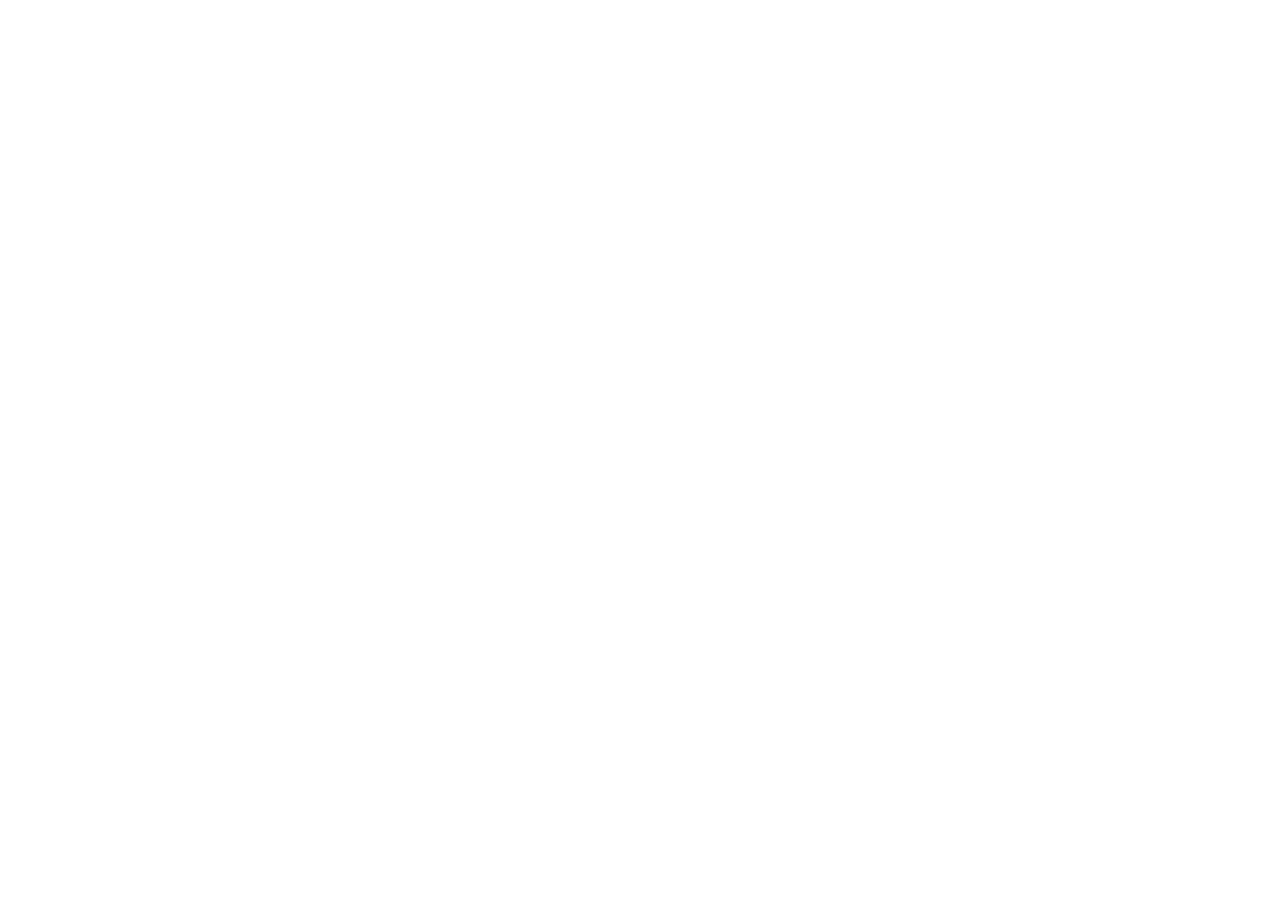
==== index.html @ 9cf0bee7 "Add files via upload" ====
<!DOCTYPE html>
<html lang="en">
<head>
    <meta charset="UTF-8">
    <meta name="viewport" content="width=device-width, initial-scale=1.0">
    <title>Document</title>
</head>
<body>
    <script src="script.js"></script>

</body>
</html>
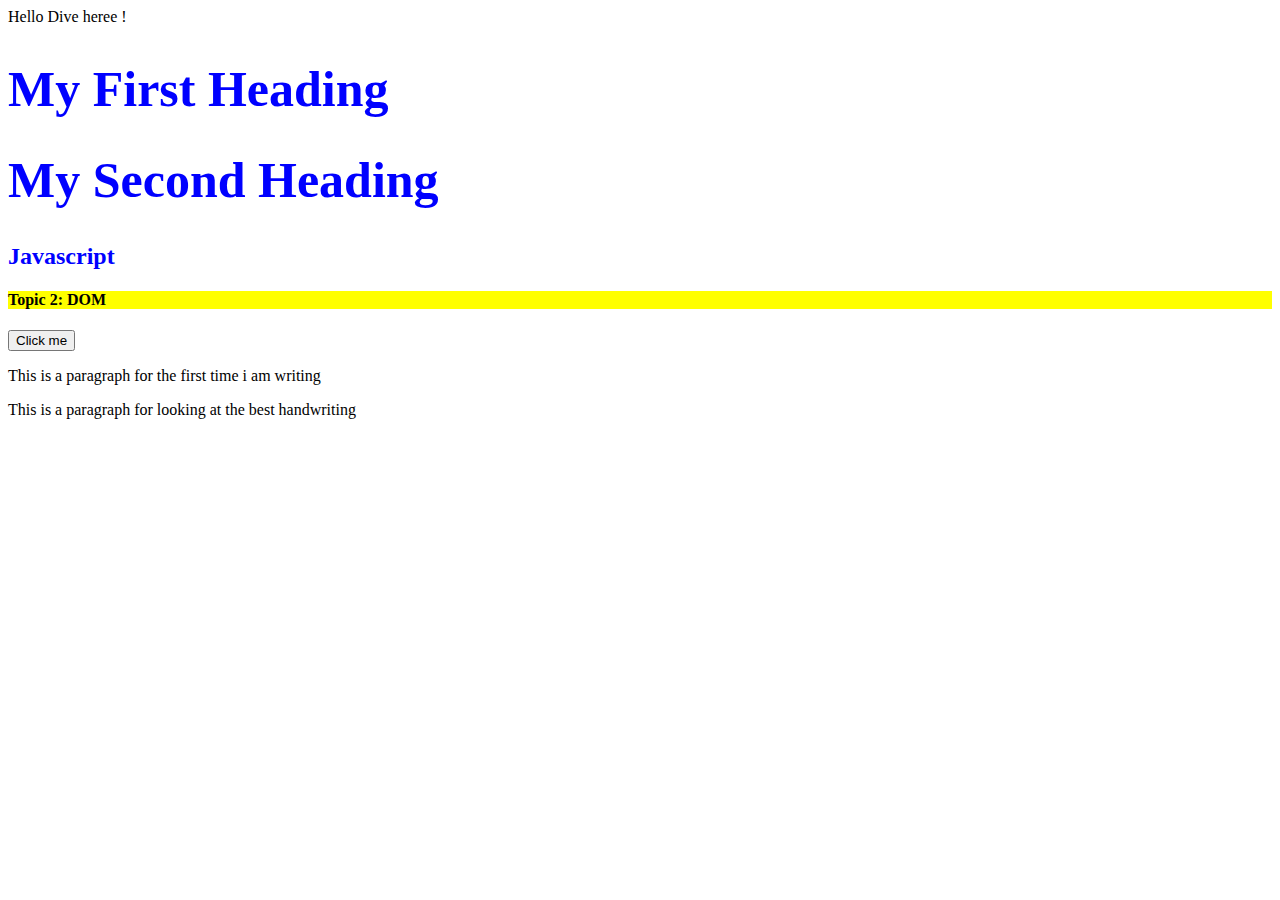
==== commit 379c14b1: "array , ternaryOperaters and arrayMethods"" ====
--- a/index.html
+++ b/index.html
@@ -4,9 +4,21 @@
     <meta charset="UTF-8">
     <meta name="viewport" content="width=device-width, initial-scale=1.0">
     <title>Document</title>
+    <link rel="stylesheet" href="style.css">
 </head>
 <body>
-    <script src="script.js"></script>
+    <div>Hello Dive heree !</div>
+    
+    <h1 class="heading">My First Heading</h1>
+    <h1 class="heading">My Second Heading</h1>
+    <h2  class="heading">Javascript</h2>
+    <h4 >Topic 2: DOM</h4>
+    <button id="mybutton">Click me </button>
+    <p >This is a paragraph for the first time i am writing </p>
+    <p >This is a paragraph for looking at the best handwriting </p>
+    <script src="script.js"></script> 
+
+
 
 </body>
 </html>--- a/style.css
+++ b/style.css
@@ -0,0 +1,18 @@
+h1{
+    color: red;
+    font-size: 50px;
+}
+
+h4{
+    background-color: yellow;
+}
+
+.heading{
+    color: blue;
+}
+
+#myButton{
+    background-color: green;
+    color: white;
+    font-size: 20px;
+}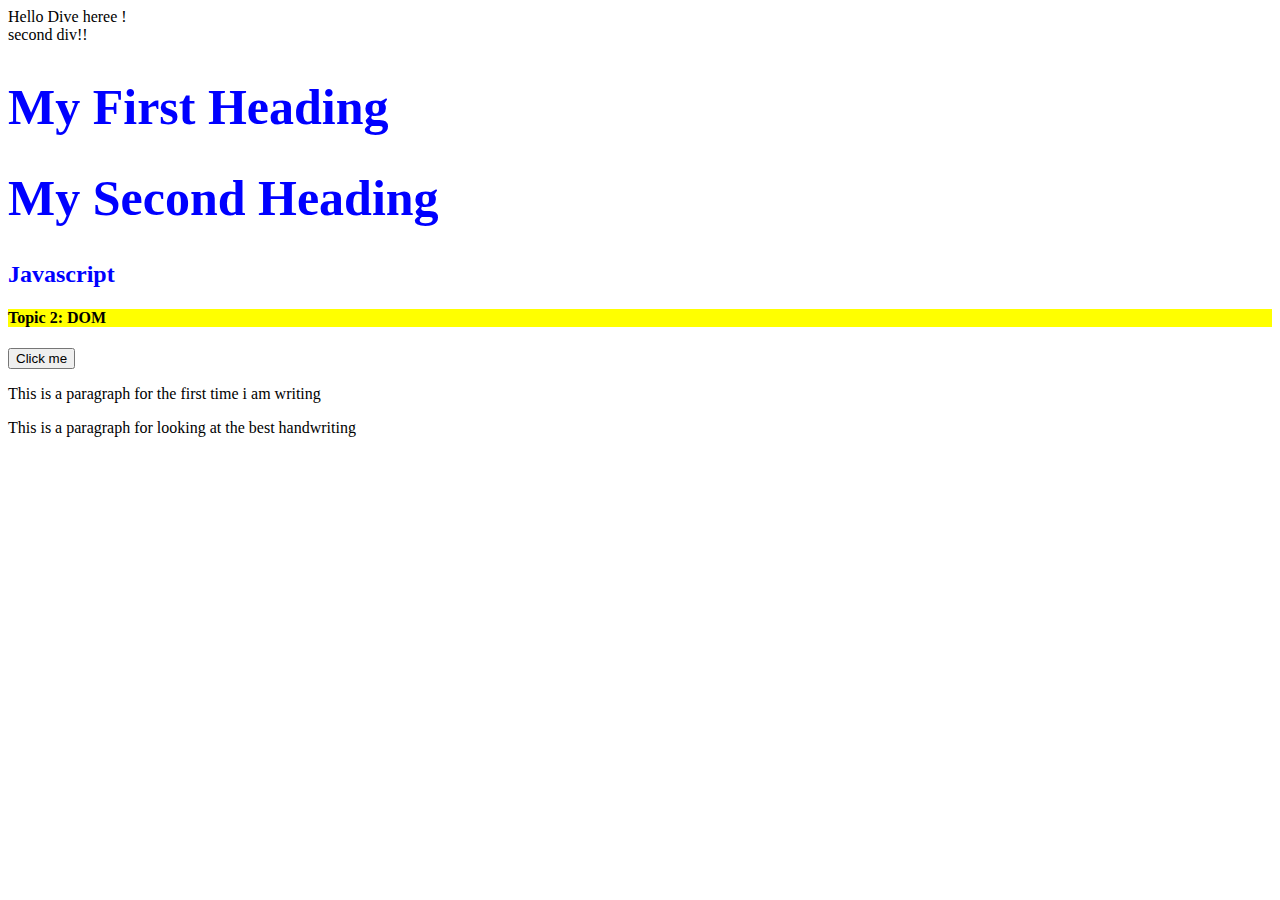
==== commit 2b230291: "array and list in input field" ====
--- a/index.html
+++ b/index.html
@@ -7,7 +7,11 @@
     <link rel="stylesheet" href="style.css">
 </head>
 <body>
-    <div>Hello Dive heree !</div>
+    <div>Hello Dive heree !
+        <div>
+            second div!!
+        </div>
+    </div>
     
     <h1 class="heading">My First Heading</h1>
     <h1 class="heading">My Second Heading</h1>
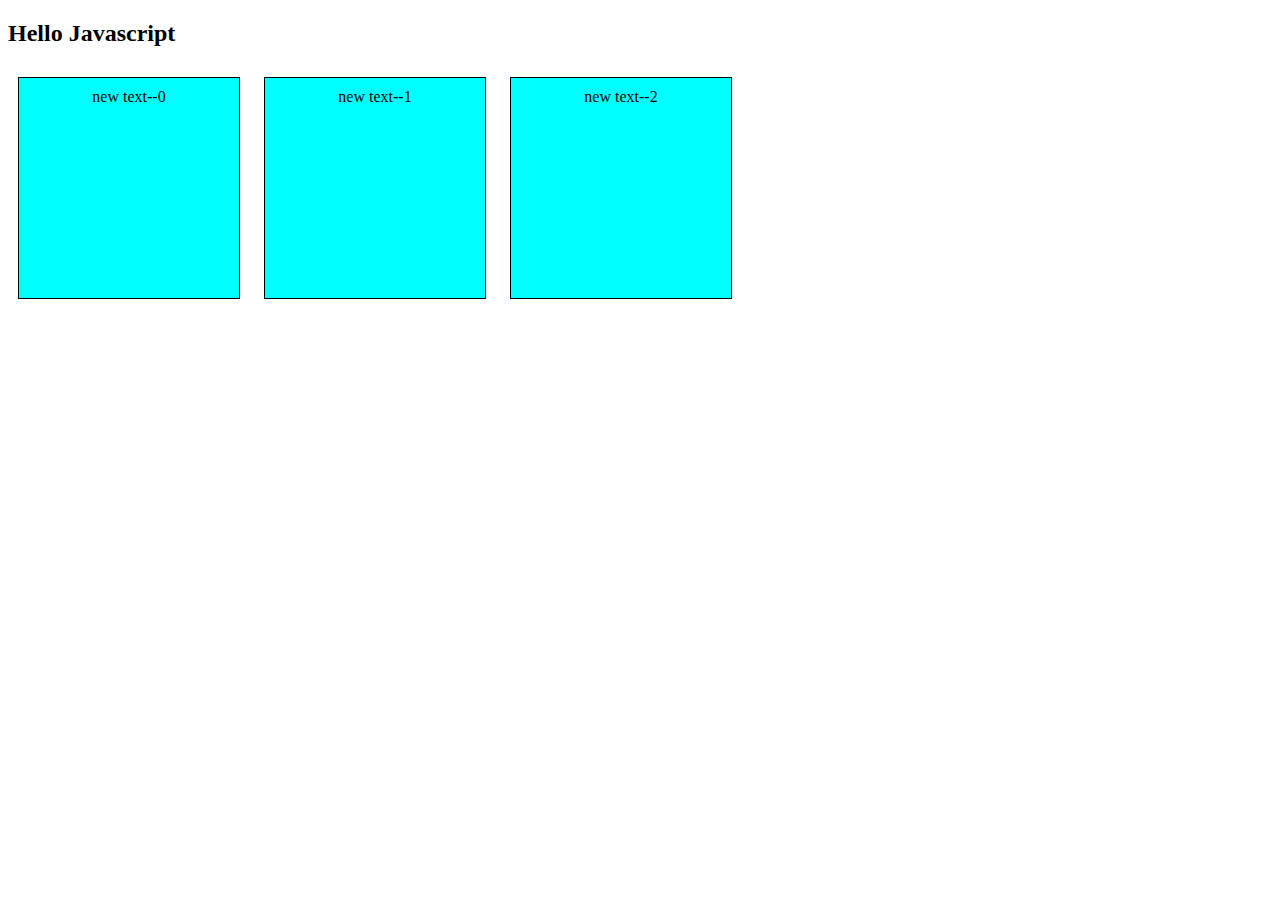
==== commit 2aae680d: "chore: Remove commented out code and update CSS for box styling" ====
--- a/index.html
+++ b/index.html
@@ -7,19 +7,24 @@
     <link rel="stylesheet" href="style.css">
 </head>
 <body>
-    <div>Hello Dive heree !
+    <!-- <div>Hello Dive heree !
         <div>
             second div!!
         </div>
-    </div>
+    </div> -->
     
-    <h1 class="heading">My First Heading</h1>
+    <!-- <h1 class="heading">My First Heading</h1>
     <h1 class="heading">My Second Heading</h1>
     <h2  class="heading">Javascript</h2>
     <h4 >Topic 2: DOM</h4>
     <button id="mybutton">Click me </button>
     <p >This is a paragraph for the first time i am writing </p>
-    <p >This is a paragraph for looking at the best handwriting </p>
+    <p >This is a paragraph for looking at the best handwriting </p> -->
+    <h2> Hello Javascript</h2>
+<div id="clock">
+        <div  class="box">first div</div>
+        <div  class="box">second div</div>
+        <div class="box">third div</div>
     <script src="script.js"></script> 
 
 
--- a/style.css
+++ b/style.css
@@ -1,4 +1,4 @@
-h1{
+/* h1{
     color: red;
     font-size: 50px;
 }
@@ -15,4 +15,15 @@
     background-color: green;
     color: white;
     font-size: 20px;
+} */
+
+.box{
+    border: 1px solid black;
+    text-align: center;
+    padding: 10px;
+    margin: 10px;
+    width: 200px;
+    height: 200px;
+    display: inline-block;
+    background-color: aqua;
 }